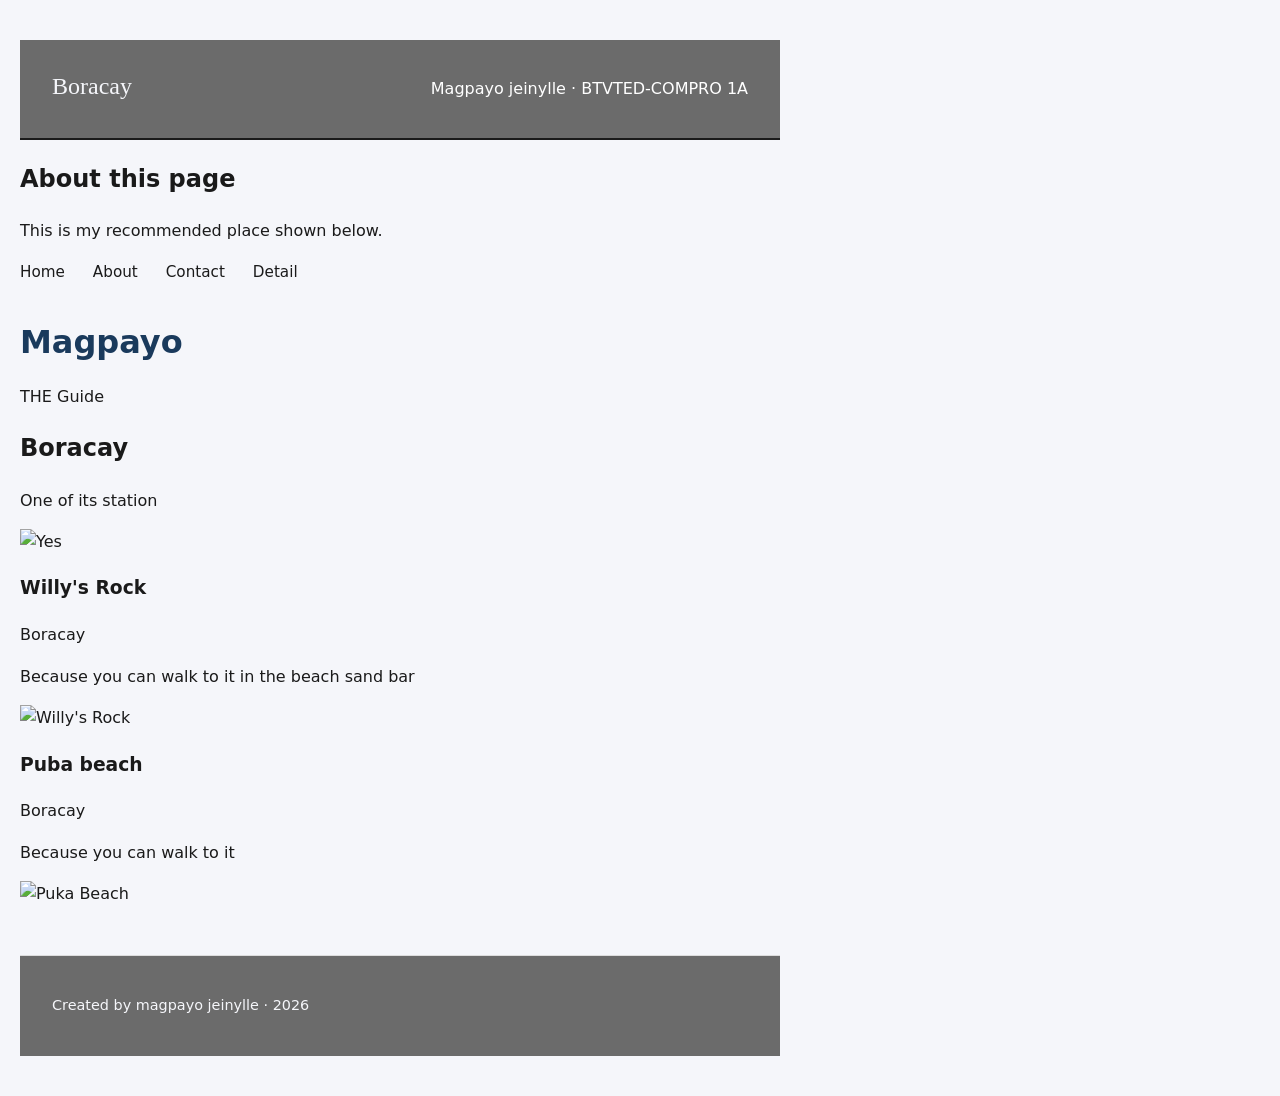
==== index.html @ 07bfbc4d "Update Detail link path in index.html" ====
<!DOCTYPE html>
<html lang="en">
<head>
    <meta charset="UTF-8">
    <meta name="viewport" content="width=device-width, initial-scale=1.0">
    <title>Places I Recommend</title>
    <style>
        body {
            font-family: Arial, Helvetica, sans-serif;
            max-width: 800px;
            margin: 0 auto;
            padding: 40px 20px;
            line-height: 1.6;
            color: #333333;
            background-color: #fafafa;
        }
        header {
            border-bottom: 3px solid #2e5c8a;
            padding-bottom: 15px;
            margin-bottom: 20px;
        }
        h1 {
            color: #1a3a5c;
            margin-bottom: 5px;
        }
        .subtitle {
            color: #FFFFFF;
            font-size: 16px;
        }
        ul {
            padding-left: 20px;
        }
        li {
            margin-bottom: 10px;
        }
        a {
            color: #2e5c8a;
        }
        footer{
            margin-top: 40px;
        border-top: 1px solid #dddddd;
        padding-top: 15px;
        font-size: 14px;
        color: #999999;
        }
    </style>
</head>
<link rel="stylesheet" href="style.css">
<body>
    <header>
        <h1>Boracay</h1>
        <p class="subtitle">Magpayo jeinylle &middot; BTVTED-COMPRO 1A</p>
    </header>
    <section>
        <h2>About this page</h2>
        <p>
            This is my recommended place shown below.
        </p>
    </section>
    <nav>
      <ul>
        <li><a href="./index.html">Home</a></li>
        <li><a href="./about.html">About</a></li>
        <li><a href="./contact.html">Contact</a></li>
        <li><a href="../../Places">Detail</a></li>
      </ul>
    </nav>
    <h1>Magpayo</h1>    
        <p>THE Guide</p>
    <section>
    <h2>Boracay</h2>
        <p>One of its station</p>
        <img src="https://imgs.search.brave.com/catUdD8hnj9BBpWw1PD-2R5oMtTWyCyU9YZ1lsPGAEA/rs:fit:860:0:0:0/g:ce/aHR0cHM6Ly93d3cu/dGhlcG9vcnRyYXZl/bGVyLm5ldC93cC1j/b250ZW50L3VwbG9h/ZHMvMjAyMy8wNy9C/b3JhY2F5LVN0YXRp/b24tMS1QYXJhdy5q/cGc"
        alt="Yes" width="400" height="300">
    </section>
    <article>
  <h3>Willy's Rock</h3>
  <p>Boracay</p>
  <p>Because you can walk to it in the beach sand bar</p>
  <img src="https://imgs.search.brave.com/7atAOUcxGUGbzMI8d2oftBFstnTX6li15w8hKjHulyM/rs:fit:500:0:1:0/g:ce/aHR0cHM6Ly91cGxv/YWQud2lraW1lZGlh/Lm9yZy93aWtpcGVk/aWEvY29tbW9ucy8w/LzA3L0JvcmFjYXlf/V2lsbHknc19Sb2Nr/X2Zyb250XyhNYWxh/eSxfQWtsYW47XzA0/LTA2LTIwMjQpLmpw/Zw"
   alt="Willy's Rock" width="400" height="400">
</article>
<article>
  <h3>Puba beach</h3>
  <p>Boracay</p>
  <p>Because you can walk to it</p>
  <img src="https://upload.wikimedia.org/wikipedia/commons/thumb/5/5f/Puka_Beach_Boracay_-_panoramio_-_Tuderna_%281%29.jpg/960px-Puka_Beach_Boracay_-_panoramio_-_Tuderna_%281%29.jpg.webp"
   alt="Puka Beach" width="400" height="400">
</article>
  <footer>
        <p>Created by magpayo jeinylle &middot; 2026</p>
    </footer>
</body>
</html>
---- style.css ----
:root {
  --brand-color: #2f6fed;
  --ink-color: #1a1a1a;
  --muted-grey: #6b6b6b;
  --light-bg: #f5f6fa;

  --font-heading: Georgia, "Iowan Old Style", "Palatino Linotype", serif;
  --font-body: system-ui, -apple-system, "Segoe UI", Roboto, sans-serif;

  --radius: 4px;
}

*,
*::before,
*::after {
  box-sizing: border-box;
}

body {
  margin: 0;
  font-family: var(--font-body);
  line-height: 1.6;
  color: var(--ink-color);
  background-color: var(--light-bg);
}

a {
  color: var(--brand-color);
}

header {
  display: flex;
  align-items: baseline;
  justify-content: space-between;
  flex-wrap: wrap;
  gap: 0.5rem 2rem;
  padding: 1.25rem 2rem;
  background-color: var(--muted-grey);
  border-bottom: 2px solid var(--ink-color);
}

header h1 {
  margin: 0;
  font-family: var(--font-heading);
  font-size: 1.5rem;
  font-weight: normal;
  color: var(--light-bg);
}

nav ul {
  list-style: none;
  padding: 0;
  margin: 0;
  display: flex;
  gap: 1.75rem;
}

nav li {
  display: inline-block;
}

nav a {
  text-decoration: none;
  color: var(--ink-color);
  font-size: 0.95rem;
  padding-bottom: 0.2rem;
  border-bottom: 2px solid transparent;
}

nav a:hover,
nav a:focus-visible {
  border-bottom-color: var(--brand-color);
}

main {
  max-width: 1100px;
  margin: 0 auto;
  padding: 2.5rem 2rem;
}

footer {
  color: var(--light-bg);
  background-color: var(--muted-grey);
  text-align: left;
  padding: 1.5rem 2rem;
  margin-top: 3rem;
  font-size: 0.9rem;
}

footer a {
  color: var(--brand-color);
}

.place-card {
  background-color: #ffffff;
  border-left: 4px solid var(--brand-color);
  border-radius: 0 var(--radius) var(--radius) 0;
  padding: 16px;
  margin-bottom: 1.5rem;
}

.place-card img {
  width: 100%;
  height: auto;
  margin-bottom: 0.75rem;
}

.place-card h3 {
  margin: 0 0 0.4rem;
  font-family: var(--font-heading);
  font-size: 1.35rem;
  color: var(--ink-color);
}

.place-card p {
  color: var(--muted-grey);
  margin: 0 0 0.75rem;
}

.place-card.info {
  color: var(--brand-color);
  font-weight: bold;
  font-size: 1.1rem;
}

fieldset {
  border: 1px solid var(--muted-grey);
  border-radius: var(--radius);
  padding: 1.5rem;
  margin-bottom: 1.5rem;
}

legend {
  padding: 0 0.5rem;
  font-family: var(--font-heading);
  color: var(--brand-color);
  font-size: 1.1rem;
}

input,
textarea {
  padding: 0.6rem 0.75rem;
  margin-bottom: 1rem;
  width: 100%;
  border: 1px solid var(--muted-grey);
  border-radius: var(--radius);
  font-family: inherit;
  font-size: 1rem;
  color: var(--ink-color);
  background-color: #ffffff;
}

input:focus,
textarea:focus {
  outline: 3px solid var(--brand-color);
  outline-offset: 2px;
}

button[type="submit"],
input[type="submit"] {
  background-color: var(--brand-color);
  color: var(--light-bg);
  padding: 0.75rem 1.5rem;
  border: none;
  border-radius: var(--radius);
  font-size: 1rem;
  cursor: pointer;
}

button[type="submit"]:hover,
input[type="submit"]:hover {
  filter: brightness(0.9);
}

button[type="submit"]:focus,
input[type="submit"]:focus {
  outline: 3px solid var(--ink-color);
  outline-offset: 2px;
}
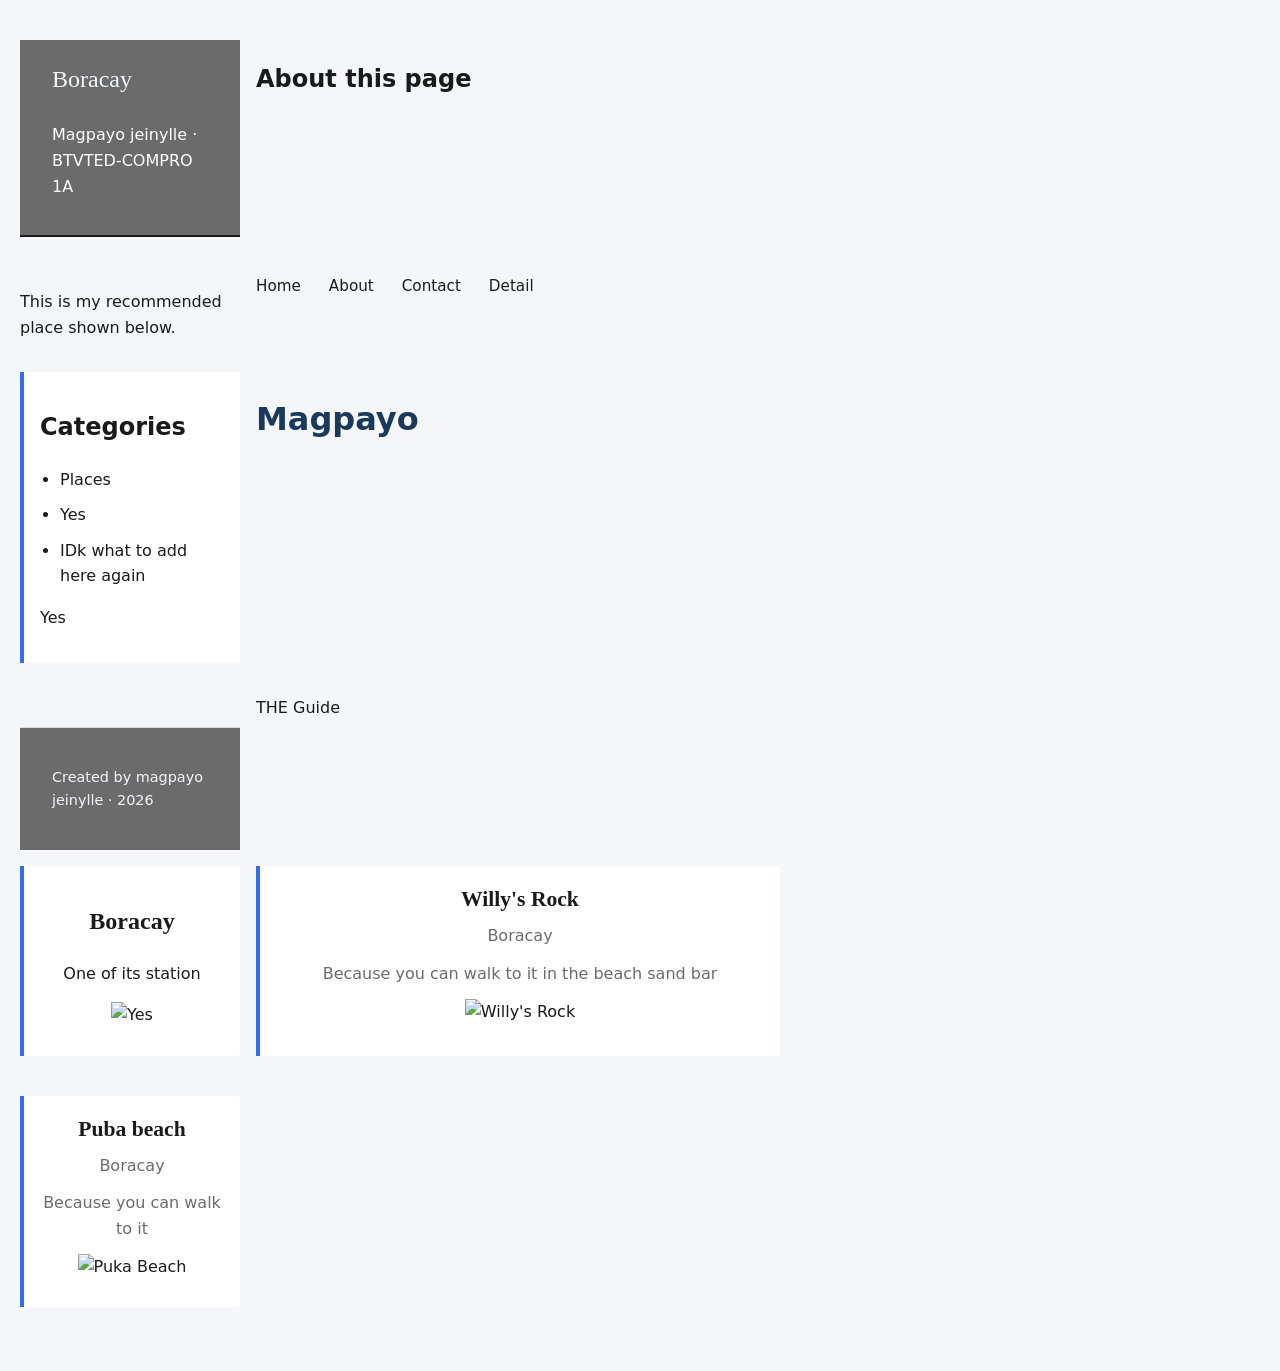
==== commit 3feae11f: "Enhance index.html with categories section Added an aside section with categories and additional con" ====
--- a/index.html
+++ b/index.html
@@ -46,12 +46,21 @@
     </style>
 </head>
 <link rel="stylesheet" href="style.css">
-<body>
+<body class="page">
     <header>
         <h1>Boracay</h1>
         <p class="subtitle">Magpayo jeinylle &middot; BTVTED-COMPRO 1A</p>
     </header>
-    <section>
+
+    <aside>
+        <h2>Categories</h2>
+        <ul>
+            <li>Places</li>
+            <li>Yes</li>
+            <li>IDk what to add here again</li>
+        </ul>
+        <p>Yes</p>
+    </aside>
         <h2>About this page</h2>
         <p>
             This is my recommended place shown below.
@@ -62,7 +71,7 @@
         <li><a href="./index.html">Home</a></li>
         <li><a href="./about.html">About</a></li>
         <li><a href="./contact.html">Contact</a></li>
-        <li><a href="../../Places">Detail</a></li>
+        <li><a href="./Places/index.html">Detail</a></li>
       </ul>
     </nav>
     <h1>Magpayo</h1>    
--- a/style.css
+++ b/style.css
@@ -10,6 +10,41 @@
   --radius: 4px;
 }
 
+
+.page {
+  display: grid;
+  grid-template-columns: 1fr;
+  grid-template-areas:
+    "masthead"
+    "main"
+    "side"
+    "foot";
+  gap: 16px;
+}
+
+
+@media (min-width: 700px) {
+  .page {
+    grid-template-columns: 220px 1fr;
+    grid-template-areas:
+      "masthead"
+      "side main"
+      "foot";
+  }
+}
+
+header { grid-area: masthead; }
+aside  { grid-area: side; }
+main   { grid-area: main; }
+footer { grid-area: foot; }
+
+aside {
+  background-color: #ffffff;
+  border-left: 4px solid var(--brand-color);
+  padding: 1rem;
+  text-align: left;
+}
+
 *,
 *::before,
 *::after {
@@ -30,7 +65,7 @@
 
 header {
   display: flex;
-  align-items: baseline;
+  align-items: center;
   justify-content: space-between;
   flex-wrap: wrap;
   gap: 0.5rem 2rem;
@@ -52,6 +87,7 @@
   padding: 0;
   margin: 0;
   display: flex;
+  flex-wrap: wrap;
   gap: 1.75rem;
 }
 
@@ -73,9 +109,16 @@
 }
 
 main {
+  display: flex;
+  flex-wrap: wrap;
+  gap: 24px;
   max-width: 1100px;
   margin: 0 auto;
   padding: 2.5rem 2rem;
+}
+
+main > p {
+  text-align: center;
 }
 
 footer {
@@ -91,36 +134,42 @@
   color: var(--brand-color);
 }
 
-.place-card {
+section,
+article {
+  flex: 1 1 240px;
   background-color: #ffffff;
   border-left: 4px solid var(--brand-color);
   border-radius: 0 var(--radius) var(--radius) 0;
   padding: 16px;
   margin-bottom: 1.5rem;
-}
-
-.place-card img {
+  text-align: center;
+}
+
+section h2 {
+  font-family: var(--font-heading);
+  color: var(--ink-color);
+}
+
+article img,
+section img {
+  max-width: 240px;
   width: 100%;
   height: auto;
   margin-bottom: 0.75rem;
 }
 
-.place-card h3 {
+article h3 {
   margin: 0 0 0.4rem;
   font-family: var(--font-heading);
   font-size: 1.35rem;
   color: var(--ink-color);
-}
-
-.place-card p {
+  text-align: center;
+}
+
+article p {
   color: var(--muted-grey);
   margin: 0 0 0.75rem;
-}
-
-.place-card.info {
-  color: var(--brand-color);
-  font-weight: bold;
-  font-size: 1.1rem;
+  text-align: center;
 }
 
 fieldset {
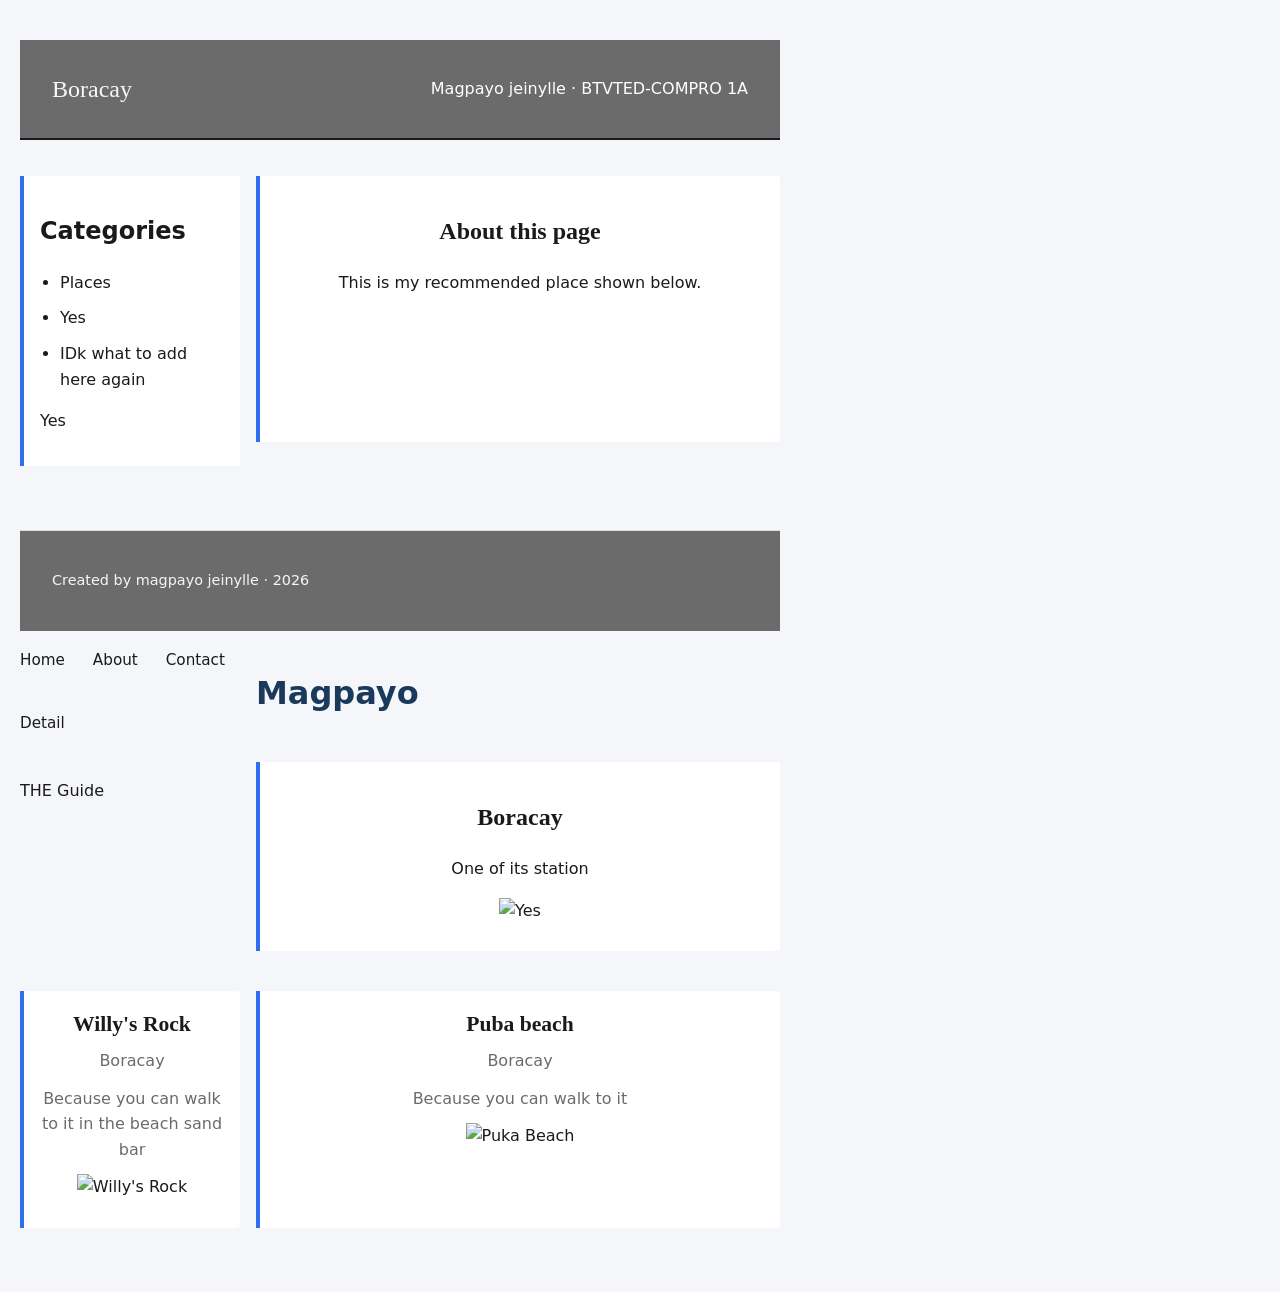
==== commit 42902b49: "Update index.html" ====
--- a/index.html
+++ b/index.html
@@ -61,6 +61,7 @@
         </ul>
         <p>Yes</p>
     </aside>
+    <section>
         <h2>About this page</h2>
         <p>
             This is my recommended place shown below.
--- a/style.css
+++ b/style.css
@@ -3,13 +3,10 @@
   --ink-color: #1a1a1a;
   --muted-grey: #6b6b6b;
   --light-bg: #f5f6fa;
-
   --font-heading: Georgia, "Iowan Old Style", "Palatino Linotype", serif;
   --font-body: system-ui, -apple-system, "Segoe UI", Roboto, sans-serif;
-
   --radius: 4px;
 }
-
 
 .page {
   display: grid;
@@ -22,14 +19,13 @@
   gap: 16px;
 }
 
-
 @media (min-width: 700px) {
   .page {
     grid-template-columns: 220px 1fr;
     grid-template-areas:
-      "masthead"
-      "side main"
-      "foot";
+      "masthead masthead"
+      "side  main"
+      "foot  foot";
   }
 }
 
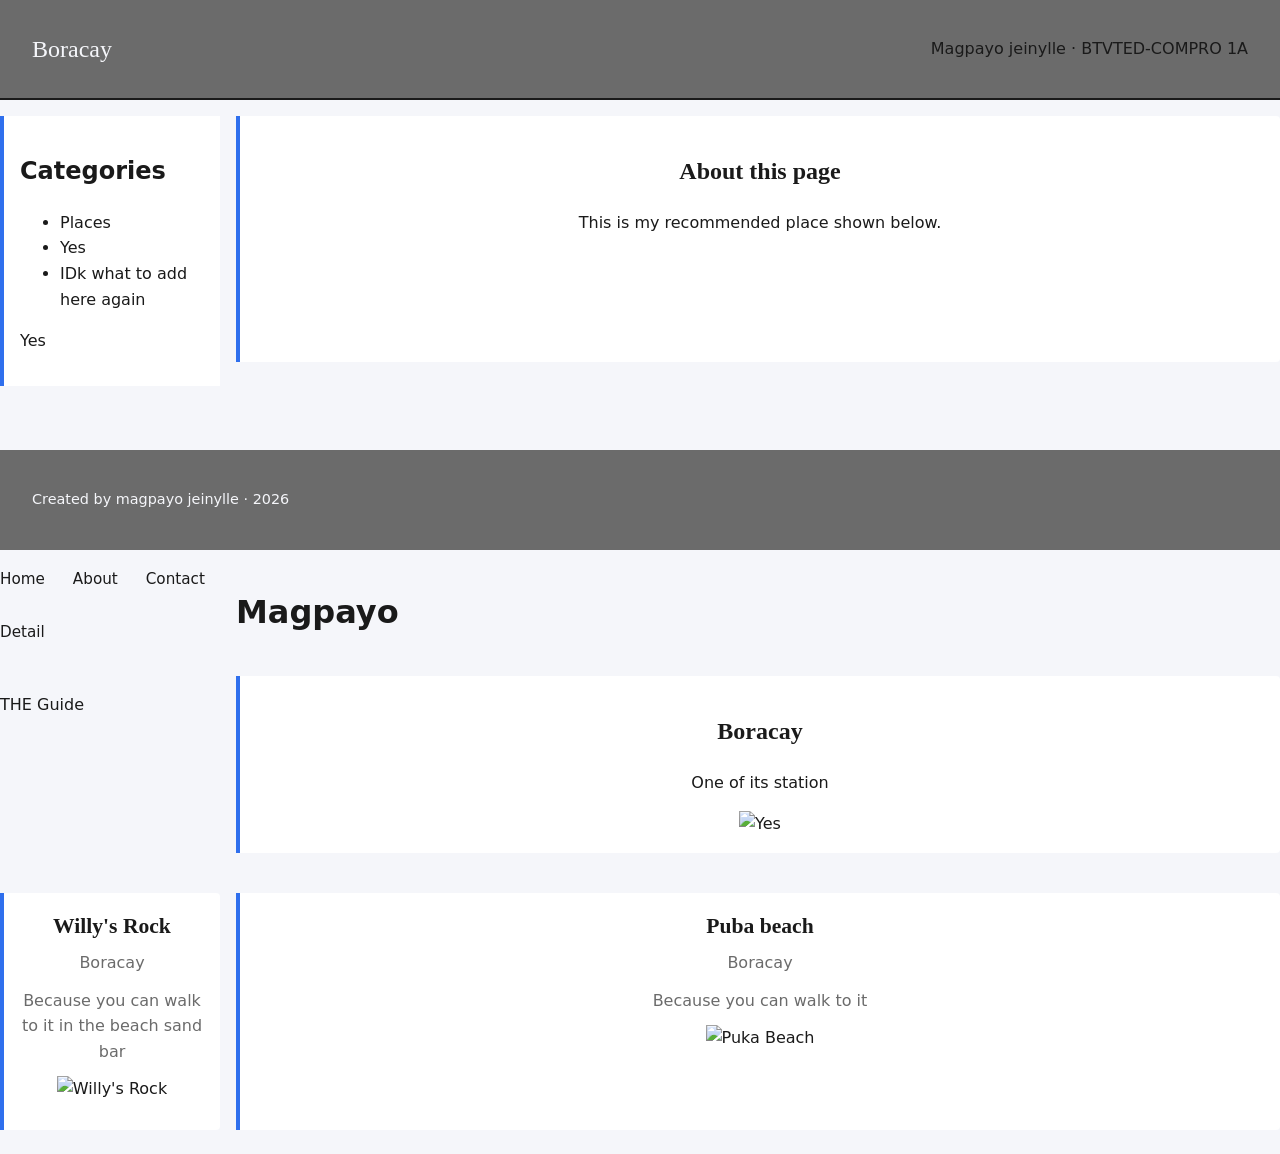
==== commit 35a184a2: "Link external stylesheet instead of inline styles Replaced inline styles with an external stylesheet" ====
--- a/index.html
+++ b/index.html
@@ -4,48 +4,8 @@
     <meta charset="UTF-8">
     <meta name="viewport" content="width=device-width, initial-scale=1.0">
     <title>Places I Recommend</title>
-    <style>
-        body {
-            font-family: Arial, Helvetica, sans-serif;
-            max-width: 800px;
-            margin: 0 auto;
-            padding: 40px 20px;
-            line-height: 1.6;
-            color: #333333;
-            background-color: #fafafa;
-        }
-        header {
-            border-bottom: 3px solid #2e5c8a;
-            padding-bottom: 15px;
-            margin-bottom: 20px;
-        }
-        h1 {
-            color: #1a3a5c;
-            margin-bottom: 5px;
-        }
-        .subtitle {
-            color: #FFFFFF;
-            font-size: 16px;
-        }
-        ul {
-            padding-left: 20px;
-        }
-        li {
-            margin-bottom: 10px;
-        }
-        a {
-            color: #2e5c8a;
-        }
-        footer{
-            margin-top: 40px;
-        border-top: 1px solid #dddddd;
-        padding-top: 15px;
-        font-size: 14px;
-        color: #999999;
-        }
-    </style>
+    <link rel="stylesheet" href="style.css">
 </head>
-<link rel="stylesheet" href="style.css">
 <body class="page">
     <header>
         <h1>Boracay</h1>
--- a/style.css
+++ b/style.css
@@ -7,6 +7,7 @@
   --font-body: system-ui, -apple-system, "Segoe UI", Roboto, sans-serif;
   --radius: 4px;
 }
+
 
 .page {
   display: grid;
@@ -19,13 +20,14 @@
   gap: 16px;
 }
 
+
 @media (min-width: 700px) {
   .page {
     grid-template-columns: 220px 1fr;
     grid-template-areas:
       "masthead masthead"
-      "side  main"
-      "foot  foot";
+      "side     main"
+      "foot     foot";
   }
 }
 
@@ -87,10 +89,6 @@
   gap: 1.75rem;
 }
 
-nav li {
-  display: inline-block;
-}
-
 nav a {
   text-decoration: none;
   color: var(--ink-color);
@@ -146,8 +144,7 @@
   color: var(--ink-color);
 }
 
-article img,
-section img {
+article img {
   max-width: 240px;
   width: 100%;
   height: auto;
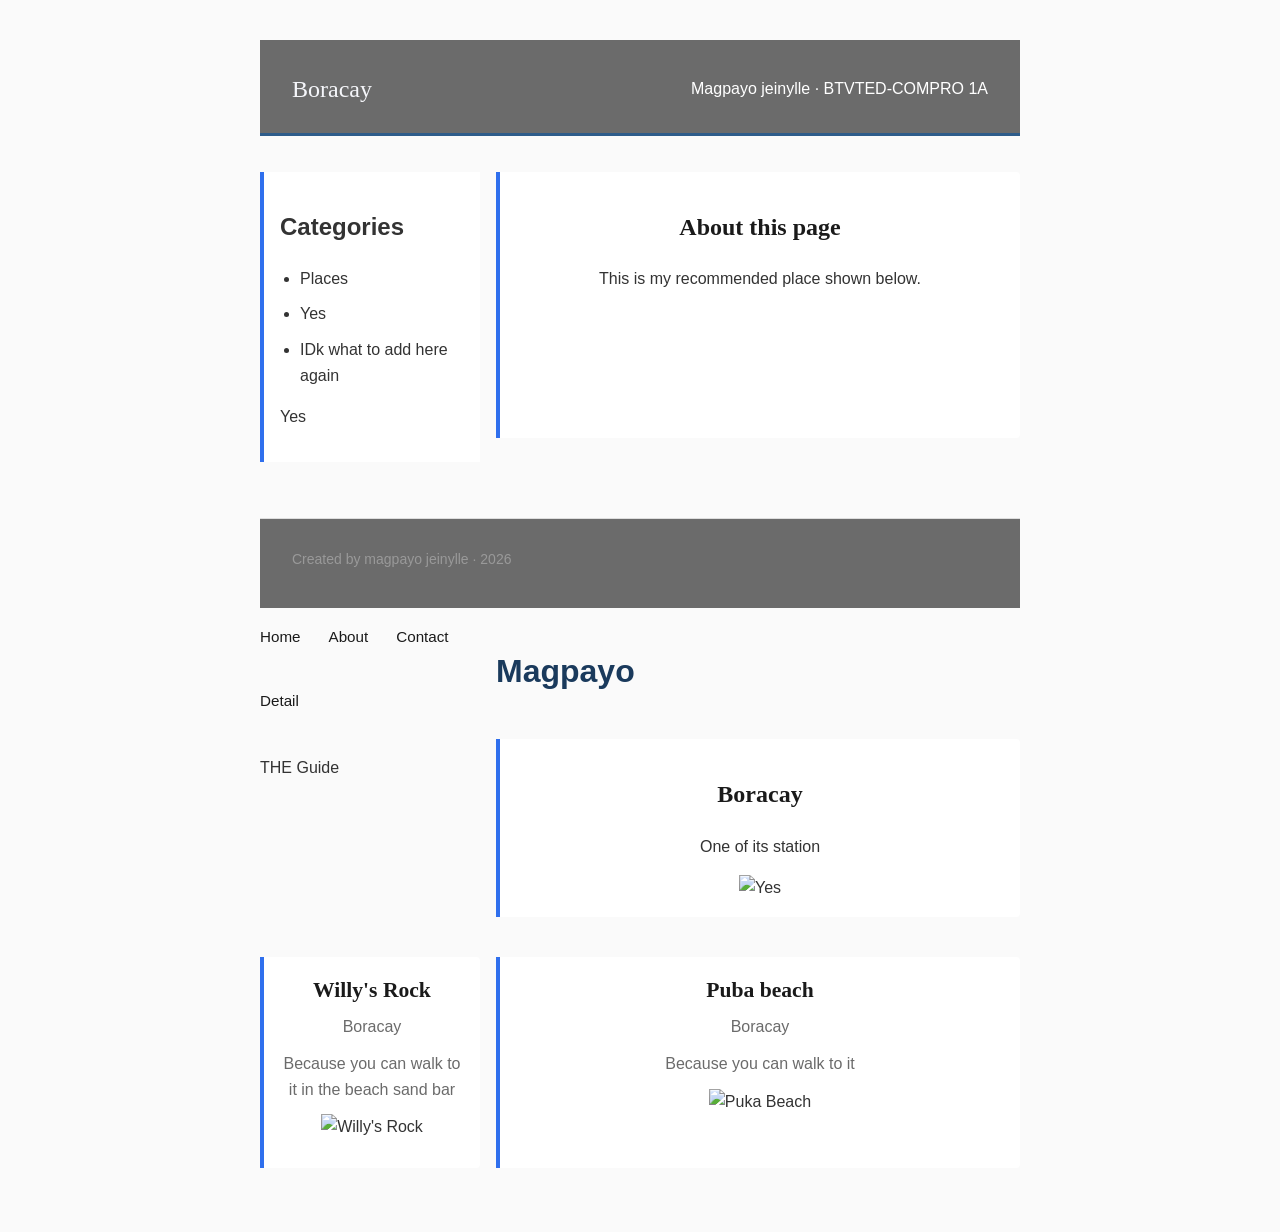
==== commit b68ffaae: "Add styles to index.html for improved layout Added CSS styles for body, header, and footer." ====
--- a/index.html
+++ b/index.html
@@ -5,6 +5,46 @@
     <meta name="viewport" content="width=device-width, initial-scale=1.0">
     <title>Places I Recommend</title>
     <link rel="stylesheet" href="style.css">
+    <style>
+        body {
+            font-family: Arial, Helvetica, sans-serif;
+            max-width: 800px;
+            margin: 0 auto;
+            padding: 40px 20px;
+            line-height: 1.6;
+            color: #333333;
+            background-color: #fafafa;
+        }
+        header {
+            border-bottom: 3px solid #2e5c8a;
+            padding-bottom: 15px;
+            margin-bottom: 20px;
+        }
+        h1 {
+            color: #1a3a5c;
+            margin-bottom: 5px;
+        }
+        .subtitle {
+            color: #FFFFFF;
+            font-size: 16px;
+        }
+        ul {
+            padding-left: 20px;
+        }
+        li {
+            margin-bottom: 10px;
+        }
+        a {
+            color: #2e5c8a;
+        }
+        footer{
+            margin-top: 40px;
+        border-top: 1px solid #dddddd;
+        padding-top: 15px;
+        font-size: 14px;
+        color: #999999;
+        }
+    </style>
 </head>
 <body class="page">
     <header>
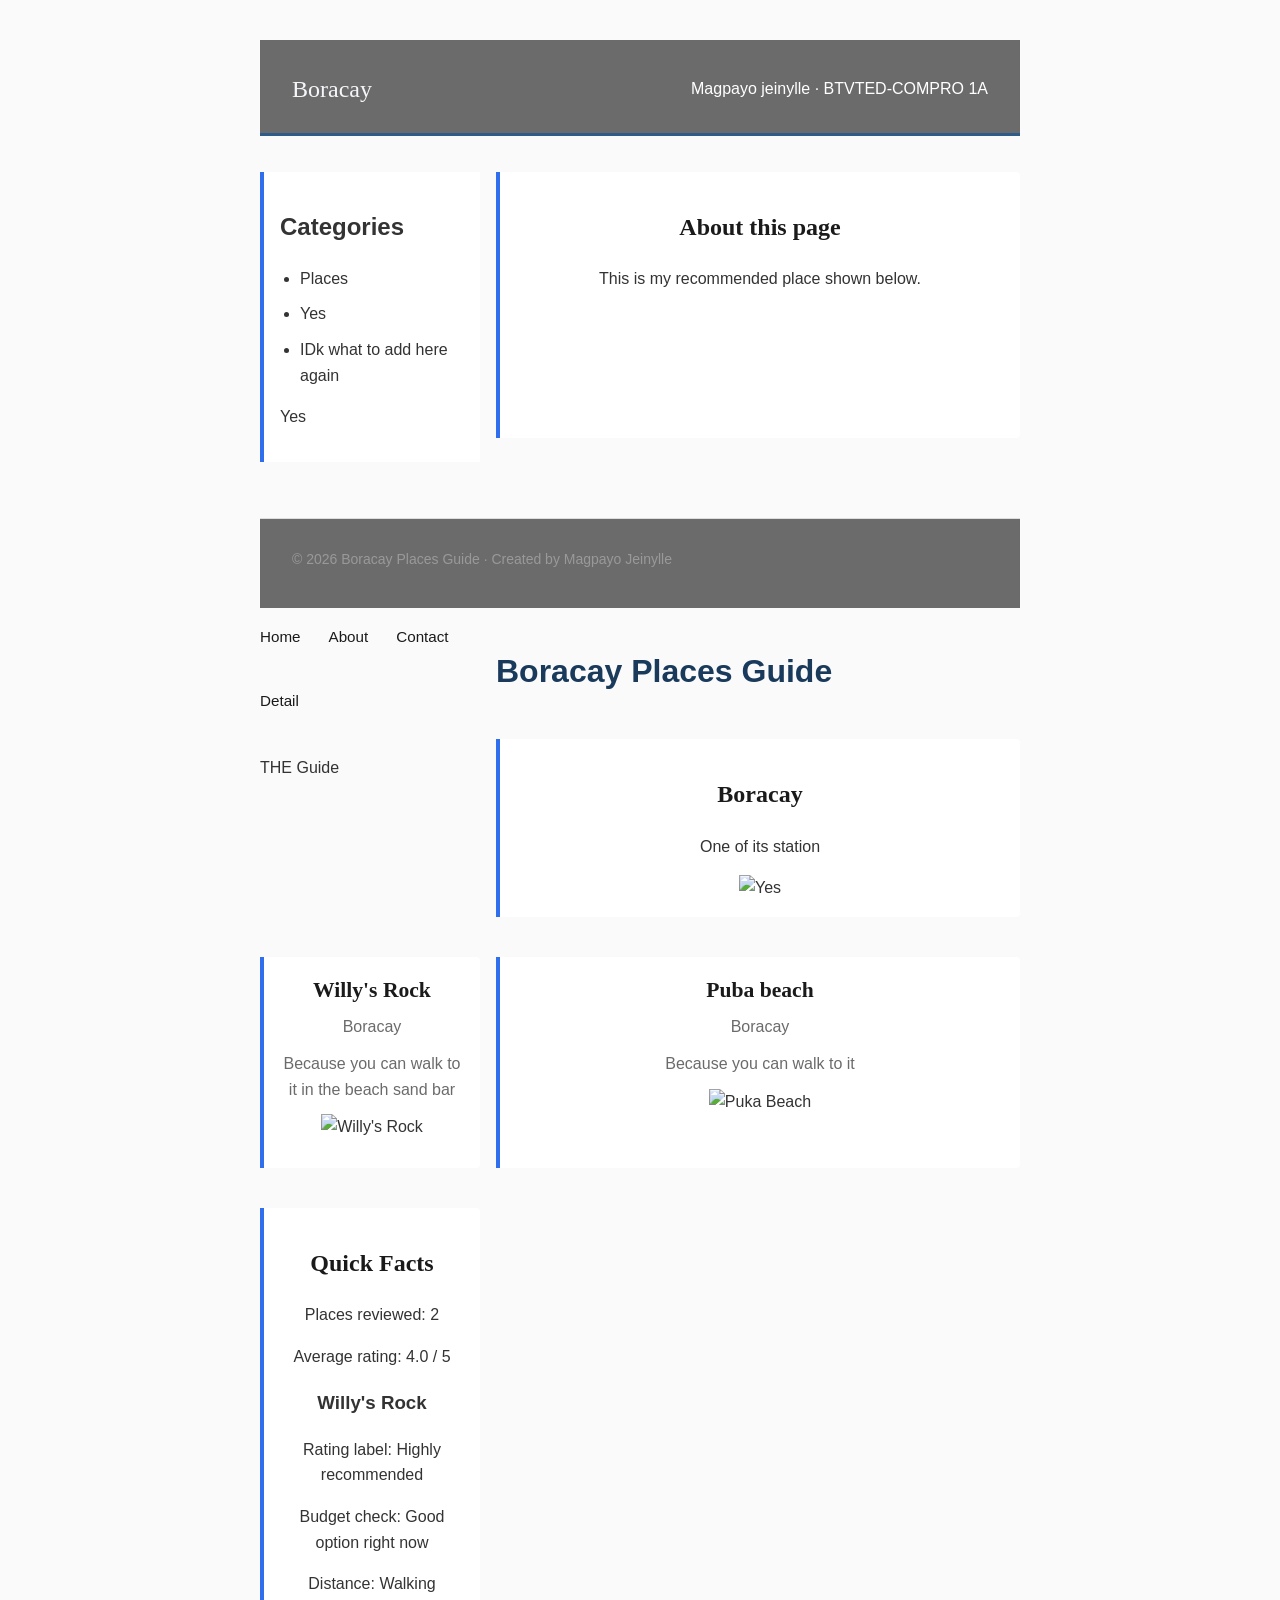
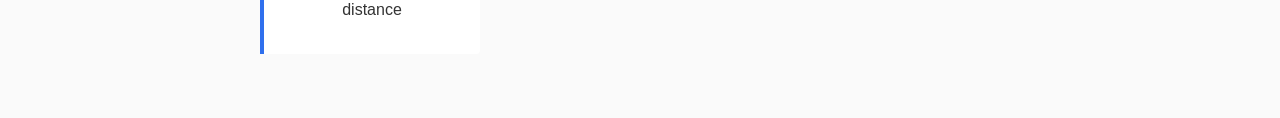
==== commit f3571fc5: "Enhance index.html with Quick Facts section Added a section for Quick Facts with placeholders for dy" ====
--- a/index.html
+++ b/index.html
@@ -45,6 +45,7 @@
         color: #999999;
         }
     </style>
+    <script src="script.js"></script>
 </head>
 <body class="page">
     <header>
@@ -75,7 +76,7 @@
         <li><a href="./Places/index.html">Detail</a></li>
       </ul>
     </nav>
-    <h1>Magpayo</h1>    
+    <h1 id="guide-name">Magpayo</h1>   
         <p>THE Guide</p>
     <section>
     <h2>Boracay</h2>
@@ -97,8 +98,17 @@
   <img src="https://upload.wikimedia.org/wikipedia/commons/thumb/5/5f/Puka_Beach_Boracay_-_panoramio_-_Tuderna_%281%29.jpg/960px-Puka_Beach_Boracay_-_panoramio_-_Tuderna_%281%29.jpg.webp"
    alt="Puka Beach" width="400" height="400">
 </article>
+<section>
+    <h2>Quick Facts</h2>
+    <p>Places reviewed: <span id="places-count"></span></p>
+    <p>Average rating: <span id="average-rating"></span> / 5</p>
+    <h3>Willy's Rock</h3>
+    <p>Rating label: <span id="rating-label"></span></p>
+    <p>Budget check: <span id="budget-result"></span></p>
+    <p>Distance: <span id="distance-note"></span></p>
+</section>
   <footer>
-        <p>Created by magpayo jeinylle &middot; 2026</p>
+        <p id="footer-text">Created by magpayo jeinylle &middot; 2026</p>
     </footer>
 </body>
 </html>
